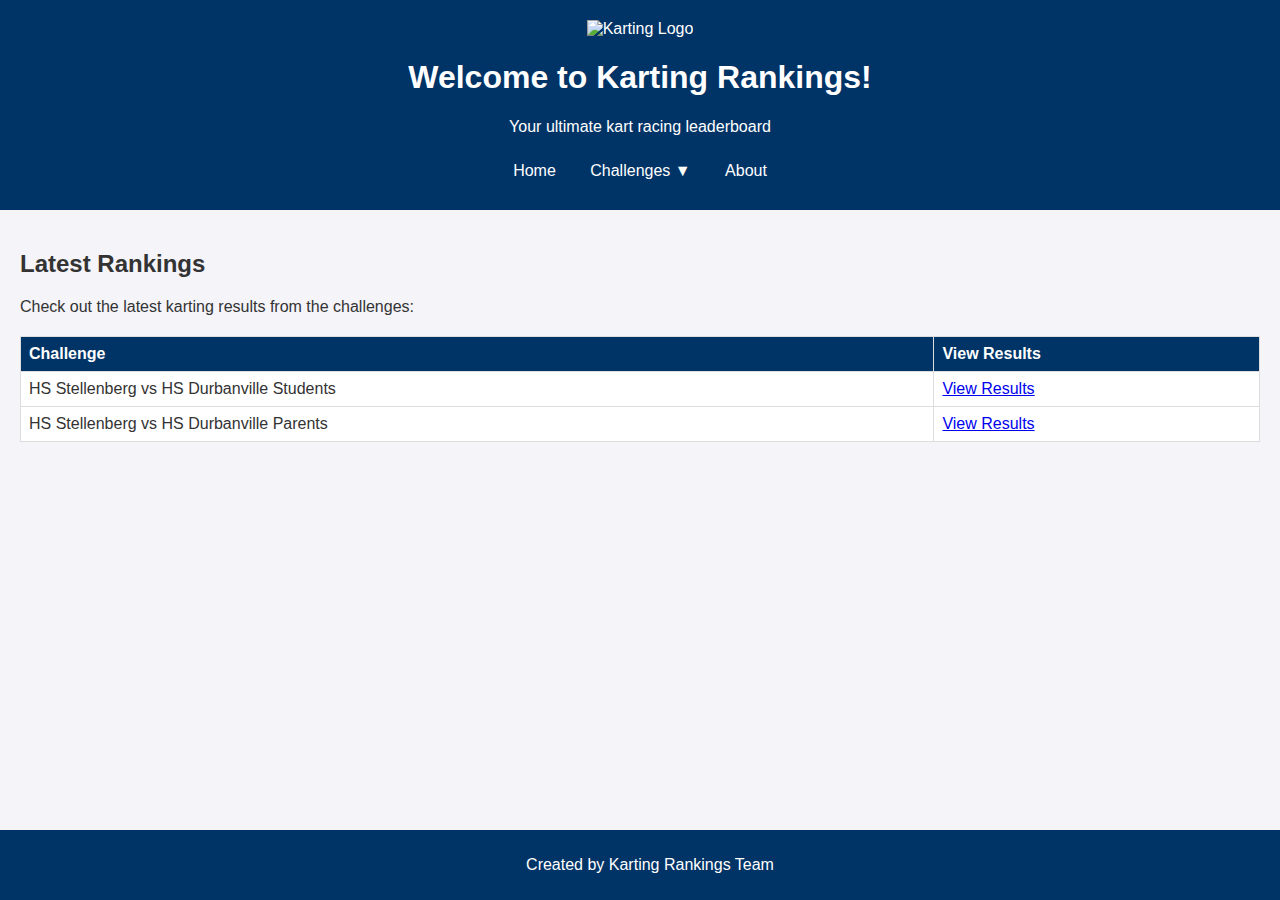
==== index.html @ 63f06634 "index page links update" ====
<!DOCTYPE html>
<html lang="en">
<head>
    <meta charset="UTF-8">
    <meta name="viewport" content="width=device-width, initial-scale=1.0">
    <title>Karting Rankings</title>
    <link rel="stylesheet" href="style.css">
</head>
<body>
    <header>
        <div class="logo">
            <img src="kart-logo.png" alt="Karting Logo">
        </div>
        <h1>Welcome to Karting Rankings!</h1>
        <p>Your ultimate kart racing leaderboard</p>
        <div id="menu-placeholder"></div>  
    </header>
    
    <section class="content">
        <h2>Latest Rankings</h2>
        <p>Check out the latest karting results from the challenges:</p>
        <table>
            <thead>
                <tr>
                    <th>Challenge</th>
                    <th>View Results</th>
                </tr>
            </thead>
            <tbody>
                <tr>
                    <td>HS Stellenberg vs HS Durbanville Students</td>
                    <td><a href="/allday-rankings/challenges/Extreme%20Go%20Karting%20-%20Tyger%20Valley/HS%20Stellenberg%20vs%20HS%20Durbanville%20Students/students.html" target="_blank" class="result-link">View Results</a></td>
                </tr>
                <tr>
                    <td>HS Stellenberg vs HS Durbanville Parents</td>
                    <td><a href="/allday-rankings/challenges/Extreme%20Go%20Karting%20-%20Tyger%20Valley/HS%20Stellenberg%20vs%20HS%20Durbanville%20Parents/parents.html" target="_blank" class="result-link">View Results</a></td>
                </tr>
                <!-- Add more rows as necessary -->
            </tbody>
        </table>
    </section>
    
    <footer>
        <p>Created by Karting Rankings Team</p>
    </footer>
    
    <script>
        fetch('menu.html')
            .then(response => response.text())
            .then(data => {
                document.getElementById('menu-placeholder').innerHTML = data;
            });
    </script>
</body>
</html>
---- style.css ----
/* Ensure the body and html take full height */
html, body {
    height: 100%;
    margin: 0;
    padding: 0;
}

body {
    font-family: Arial, sans-serif;
    background-color: #f4f4f9;
    color: #333;
    display: flex;
    flex-direction: column; /* Stack content and footer */
}

header {
    background-color: #003366;
    color: white;
    padding: 20px;
    text-align: center;
}

nav ul {
    list-style: none;
    padding: 0;
    margin: 0;
}

nav ul li {
    position: relative;
    display: inline-block;
}

nav ul li a {
    display: block;
    padding: 10px 15px;
    text-decoration: none;
    color: white;
    background-color: #003366;
}

nav ul li .dropdown-menu {
    display: none;
    position: absolute;
    top: 100%;
    left: 0;
    background-color: #003366;
    min-width: 250px;
    list-style: none;
    padding: 0;
    margin: 0;
    border-radius: 5px;
    z-index: 1000;
}

nav ul li .dropdown-menu li {
    display: block;
    position: relative;
}

nav ul li .dropdown-menu li a {
    padding: 10px 15px;
    color: white;
    display: block;
    text-decoration: none;
}

/* Style for nested dropdowns (second level) */
nav ul li .dropdown-menu .dropdown {
    position: relative;
}

nav ul li .dropdown-menu .dropdown > a::after {
    content: " ▶";
    font-size: 12px;
}

nav ul li .dropdown-menu .dropdown-menu {
    top: 0;
    left: 100%;
}

/* Show dropdown on hover */
nav ul li:hover > .dropdown-menu {
    display: block;
}

nav ul li .dropdown-menu li:hover > .dropdown-menu {
    display: block;
}

nav ul li a:hover {
    background-color: #002244;
}

section {
    padding: 20px;
    flex-grow: 1; /* Allow the section to grow and take remaining space */
}

table {
    width: 100%;
    margin-top: 20px;
    border-collapse: collapse;
    background-color: white;
}

table, th, td {
    border: 1px solid #ddd;
}

th, td {
    padding: 8px;
    text-align: left;
}

th {
    background-color: #003366;
    color: white;
}

footer {
    text-align: center;
    padding: 10px;
    background-color: #003366;
    color: white;
    position: relative;
    width: 100%;
    margin-top: 20px; /* Add space between content and footer */
}
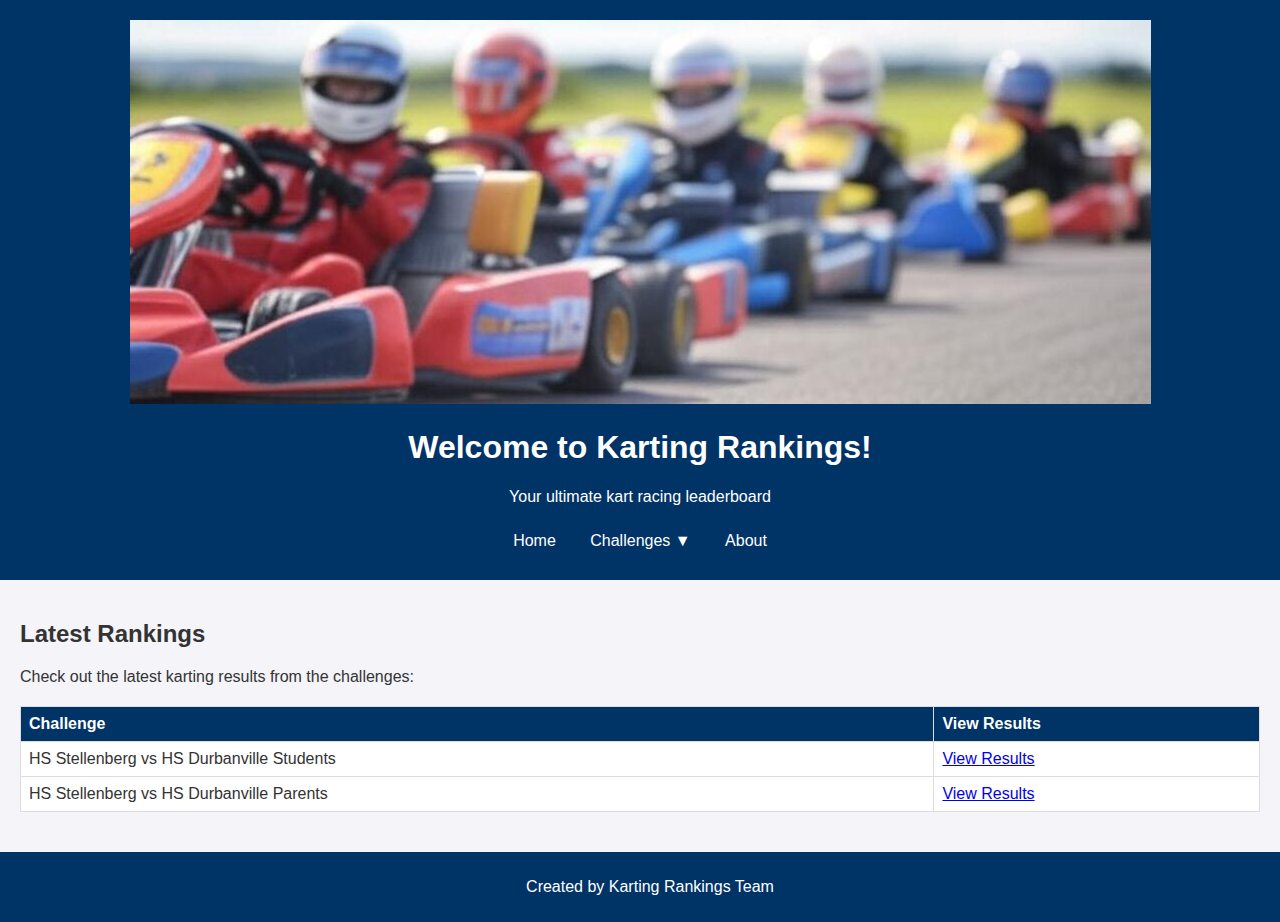
==== commit e93e2421: "banner" ====
--- a/index.html
+++ b/index.html
@@ -9,7 +9,7 @@
 <body>
     <header>
         <div class="logo">
-            <img src="kart-logo.png" alt="Karting Logo">
+            <img src="/images/kart-logo.png" alt="Karting Logo">
         </div>
         <h1>Welcome to Karting Rankings!</h1>
         <p>Your ultimate kart racing leaderboard</p>
--- a/style.css
+++ b/style.css
@@ -11,6 +11,7 @@
     color: #333;
     display: flex;
     flex-direction: column; /* Stack content and footer */
+    overflow-x: hidden; /* Prevent horizontal overflow */
 }
 
 header {
@@ -39,6 +40,7 @@
     background-color: #003366;
 }
 
+/* Desktop-specific dropdown menu styles */
 nav ul li .dropdown-menu {
     display: none;
     position: absolute;
@@ -51,6 +53,7 @@
     margin: 0;
     border-radius: 5px;
     z-index: 1000;
+    box-sizing: border-box;
 }
 
 nav ul li .dropdown-menu li {
@@ -80,17 +83,57 @@
     left: 100%;
 }
 
-/* Show dropdown on hover */
-nav ul li:hover > .dropdown-menu {
-    display: block;
+/* Show dropdown on hover (Desktop) */
+@media (min-width: 769px) {
+    nav ul li:hover > .dropdown-menu {
+        display: block;
+    }
+
+    nav ul li .dropdown-menu li:hover > .dropdown-menu {
+        display: block;
+    }
+
+    nav ul li a:hover {
+        background-color: #002244;
+    }
 }
 
-nav ul li .dropdown-menu li:hover > .dropdown-menu {
-    display: block;
-}
+/* Mobile adjustments */
+@media (max-width: 768px) {
+    nav ul li {
+        display: block; /* Stack items on smaller screens */
+        width: 100%;
+    }
 
-nav ul li a:hover {
-    background-color: #002244;
+    nav ul li a {
+        padding: 15px;
+        width: 100%;
+        box-sizing: border-box;
+    }
+
+    nav ul li .dropdown-menu {
+        position: static;
+        width: 100%;
+    }
+
+    nav ul li .dropdown-menu li a {
+        padding: 10px;
+    }
+
+    table {
+        width: 100%;
+        overflow-x: auto;
+        display: block; /* Make the table scrollable on small screens */
+    }
+
+    th, td {
+        white-space: nowrap; /* Prevent text from wrapping */
+    }
+
+    footer {
+        padding: 10px;
+        font-size: 0.9em; /* Adjust footer text for smaller screens */
+    }
 }
 
 section {
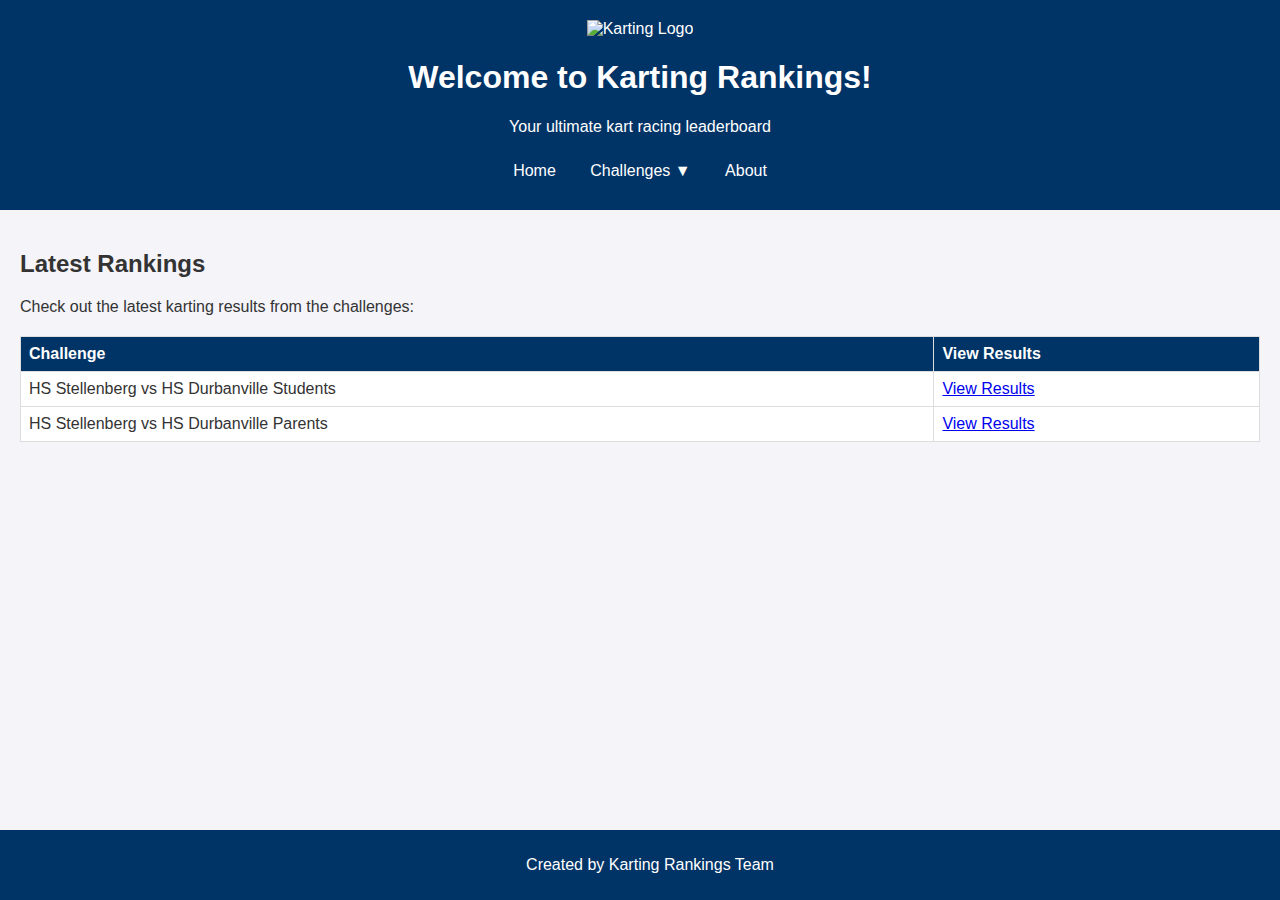
==== commit ae0debef: "image fix" ====
--- a/index.html
+++ b/index.html
@@ -9,7 +9,7 @@
 <body>
     <header>
         <div class="logo">
-            <img src="/images/kart-logo.png" alt="Karting Logo">
+            <img src="/allday-rankings/images/kart-logo.png" alt="Karting Logo">
         </div>
         <h1>Welcome to Karting Rankings!</h1>
         <p>Your ultimate kart racing leaderboard</p>
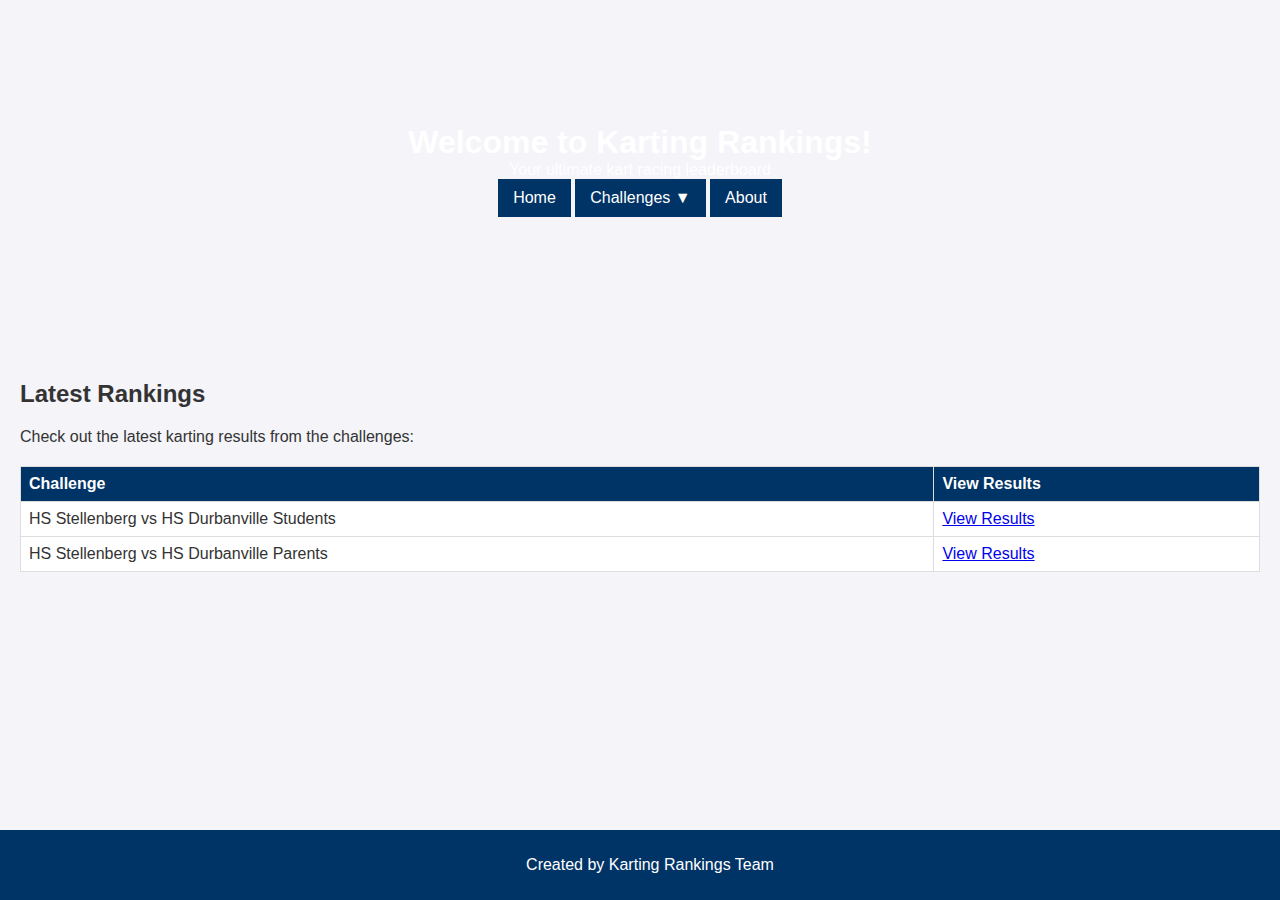
==== commit 47d9e615: "banner image" ====
--- a/index.html
+++ b/index.html
@@ -8,9 +8,6 @@
 </head>
 <body>
     <header>
-        <div class="logo">
-            <img src="/allday-rankings/images/kart-logo.png" alt="Karting Logo">
-        </div>
         <h1>Welcome to Karting Rankings!</h1>
         <p>Your ultimate kart racing leaderboard</p>
         <div id="menu-placeholder"></div>  
--- a/style.css
+++ b/style.css
@@ -15,10 +15,26 @@
 }
 
 header {
-    background-color: #003366;
+    background-image: url('/allday-rankings/images/kart-logo.png');
+    background-size: cover; /* Make sure the image covers the entire header */
+    background-position: center; /* Center the image */
+    background-repeat: no-repeat; /* Prevent image repetition */
+    height: 300px; /* Adjust height based on your design preference */
     color: white;
+    display: flex;
+    flex-direction: column;
+    justify-content: center;
+    align-items: center;
+    text-align: center;
     padding: 20px;
-    text-align: center;
+}
+
+header h1, header p {
+    margin: 0;
+}
+
+header .logo {
+    display: none; /* Remove the logo from the header if it's no longer needed */
 }
 
 nav ul {
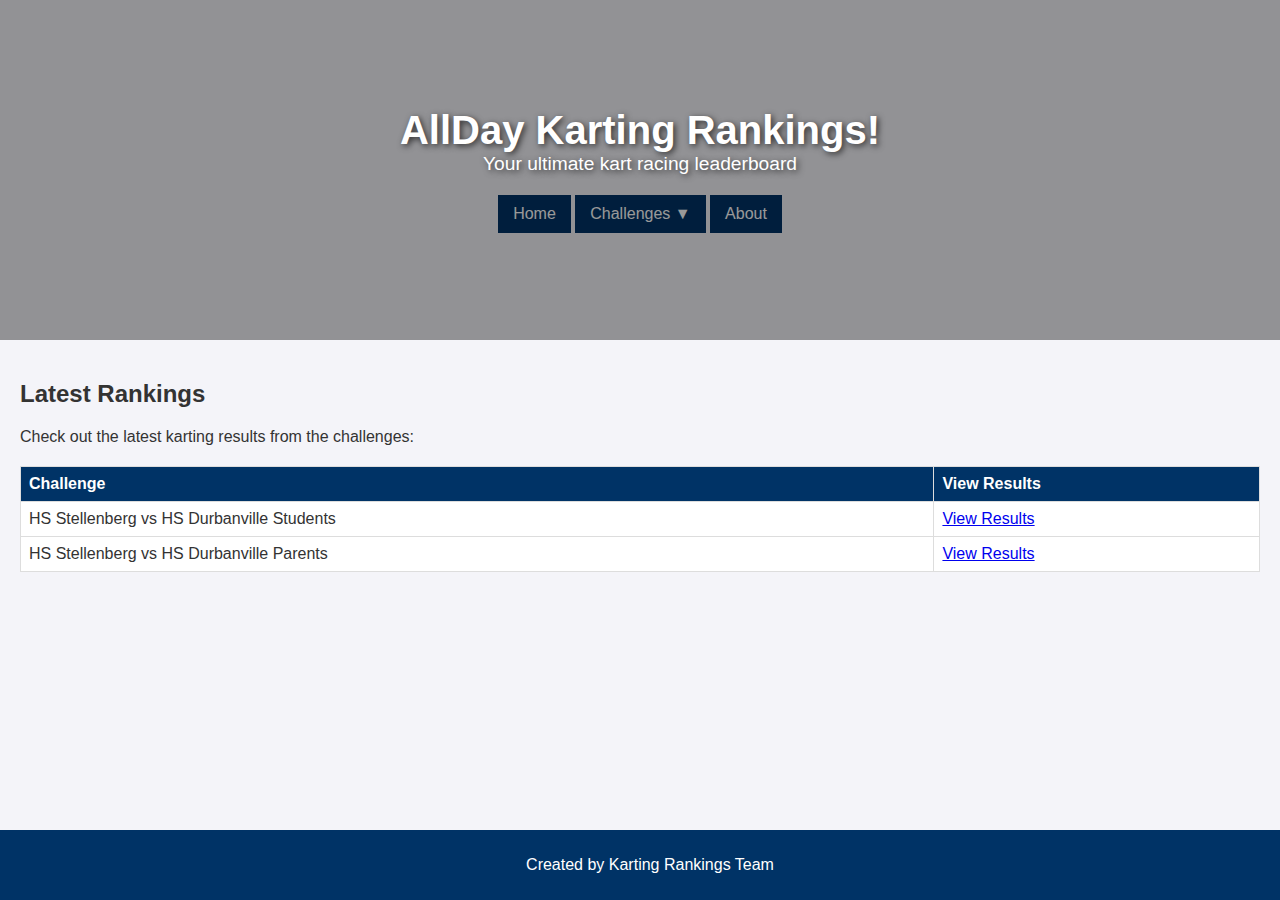
==== commit 4f9ff9c8: "header style change" ====
--- a/index.html
+++ b/index.html
@@ -8,7 +8,7 @@
 </head>
 <body>
     <header>
-        <h1>Welcome to Karting Rankings!</h1>
+        <h1>AllDay Karting Rankings!</h1>
         <p>Your ultimate kart racing leaderboard</p>
         <div id="menu-placeholder"></div>  
     </header>
--- a/style.css
+++ b/style.css
@@ -11,16 +11,15 @@
     color: #333;
     display: flex;
     flex-direction: column; /* Stack content and footer */
-    overflow-x: hidden; /* Prevent horizontal overflow */
 }
 
 header {
-    background-image: url('/allday-rankings/images/kart-logo.png');
-    background-size: cover; /* Make sure the image covers the entire header */
-    background-position: center; /* Center the image */
-    background-repeat: no-repeat; /* Prevent image repetition */
-    height: 300px; /* Adjust height based on your design preference */
-    color: white;
+    background-image: url('kart-logo.png');
+    background-size: cover;
+    background-position: center;
+    background-repeat: no-repeat;
+    height: 300px; /* Adjust based on your design preference */
+    position: relative; /* Needed for overlay */
     display: flex;
     flex-direction: column;
     justify-content: center;
@@ -29,12 +28,38 @@
     padding: 20px;
 }
 
+/* Add a semi-transparent overlay to improve text visibility */
+header::before {
+    content: '';
+    position: absolute;
+    top: 0;
+    left: 0;
+    width: 100%;
+    height: 100%;
+    background-color: rgba(0, 0, 0, 0.4); /* Darken the background */
+    z-index: 1; /* Place the overlay below text */
+}
+
 header h1, header p {
     margin: 0;
-}
-
-header .logo {
-    display: none; /* Remove the logo from the header if it's no longer needed */
+    color: white; /* Make the text white for better contrast */
+    z-index: 2; /* Ensure text is on top of the overlay */
+    text-shadow: 2px 2px 6px rgba(0, 0, 0, 0.7); /* Add subtle text shadow */
+}
+
+/* Optional: Increase font size for better readability */
+header h1 {
+    font-size: 2.5em;
+    font-weight: bold;
+}
+
+header p {
+    font-size: 1.2em;
+}
+
+/* Placeholder for dynamic menu content */
+#menu-placeholder {
+    margin-top: 20px;
 }
 
 nav ul {
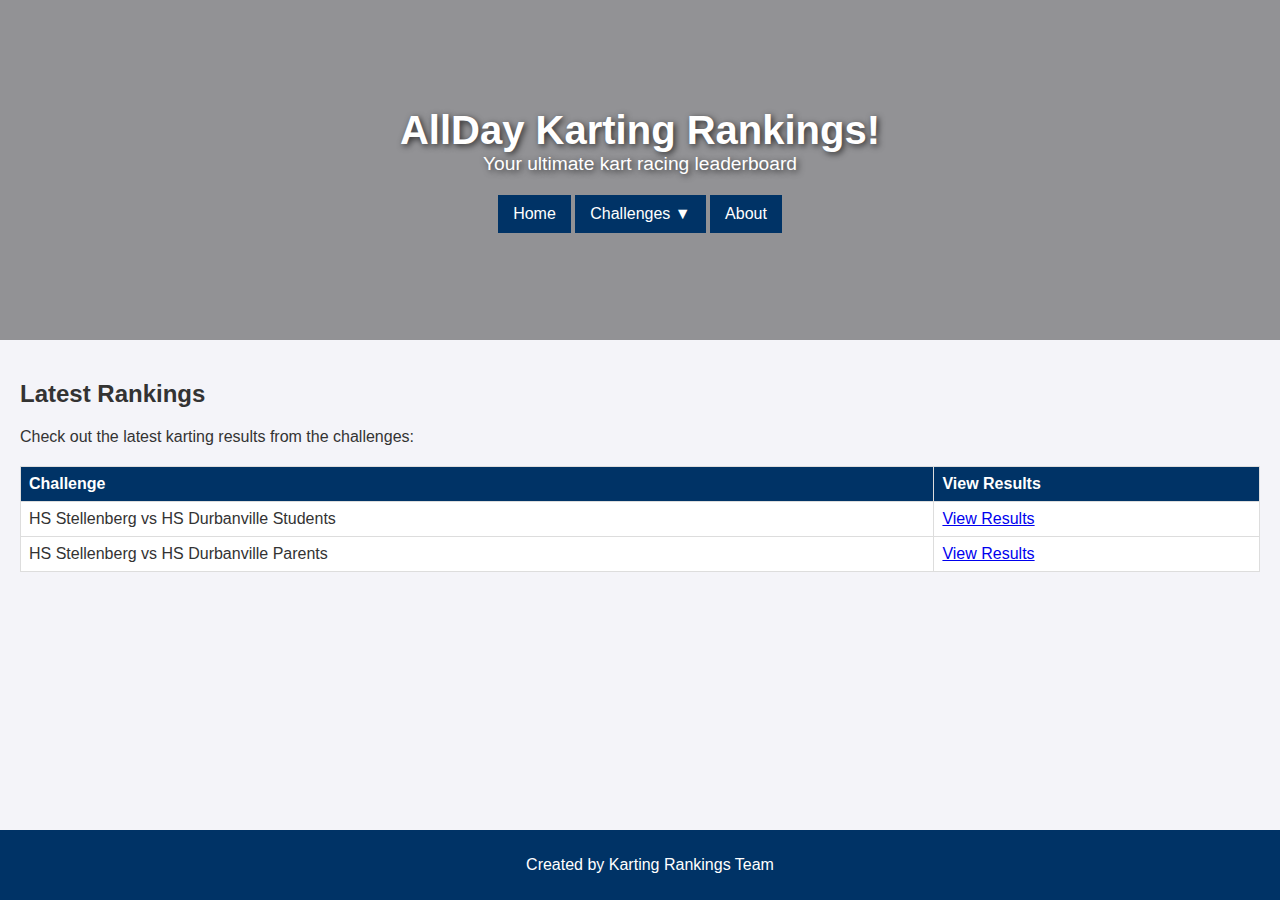
==== commit a22492d9: "mobile menu fix" ====
--- a/index.html
+++ b/index.html
@@ -48,5 +48,18 @@
                 document.getElementById('menu-placeholder').innerHTML = data;
             });
     </script>
+	<script>
+	    // Toggle dropdown on mobile when menu item is clicked
+	    document.querySelectorAll('nav ul li').forEach(function(item) {
+	        item.addEventListener('click', function(event) {
+	            // Toggle active class to show/hide the dropdown
+	            if (item.classList.contains('dropdown')) {
+	                item.classList.toggle('active');
+	                // Prevent clicking on the link itself from navigating
+	                event.preventDefault();
+	            }
+	        });
+	    });
+	</script>
 </body>
 </html>
--- a/style.css
+++ b/style.css
@@ -14,7 +14,7 @@
 }
 
 header {
-    background-image: url('kart-logo.png');
+    background-image: url('/allday-rankings/images/kart-logo.png');
     background-size: cover;
     background-position: center;
     background-repeat: no-repeat;
@@ -26,6 +26,7 @@
     align-items: center;
     text-align: center;
     padding: 20px;
+    z-index: 2; /* Ensure header is above other content */
 }
 
 /* Add a semi-transparent overlay to improve text visibility */
@@ -37,13 +38,14 @@
     width: 100%;
     height: 100%;
     background-color: rgba(0, 0, 0, 0.4); /* Darken the background */
-    z-index: 1; /* Place the overlay below text */
-}
-
+    z-index: 1; /* Ensure overlay stays below text */
+}
+
+/* Text Styling */
 header h1, header p {
     margin: 0;
     color: white; /* Make the text white for better contrast */
-    z-index: 2; /* Ensure text is on top of the overlay */
+    z-index: 3; /* Ensure text is on top of the overlay */
     text-shadow: 2px 2px 6px rgba(0, 0, 0, 0.7); /* Add subtle text shadow */
 }
 
@@ -71,6 +73,7 @@
 nav ul li {
     position: relative;
     display: inline-block;
+    z-index: 10; /* Ensure menu is clickable */
 }
 
 nav ul li a {
@@ -155,20 +158,21 @@
     nav ul li .dropdown-menu {
         position: static;
         width: 100%;
+        display: none; /* Hide the dropdown menu initially */
     }
 
     nav ul li .dropdown-menu li a {
         padding: 10px;
     }
 
-    table {
-        width: 100%;
-        overflow-x: auto;
-        display: block; /* Make the table scrollable on small screens */
-    }
-
-    th, td {
-        white-space: nowrap; /* Prevent text from wrapping */
+    /* Toggle the visibility of dropdown on click */
+    nav ul li.active .dropdown-menu {
+        display: block; /* Show dropdown menu */
+    }
+
+    /* Nested dropdowns */
+    nav ul li .dropdown-menu .dropdown.active > .dropdown-menu {
+        display: block;
     }
 
     footer {
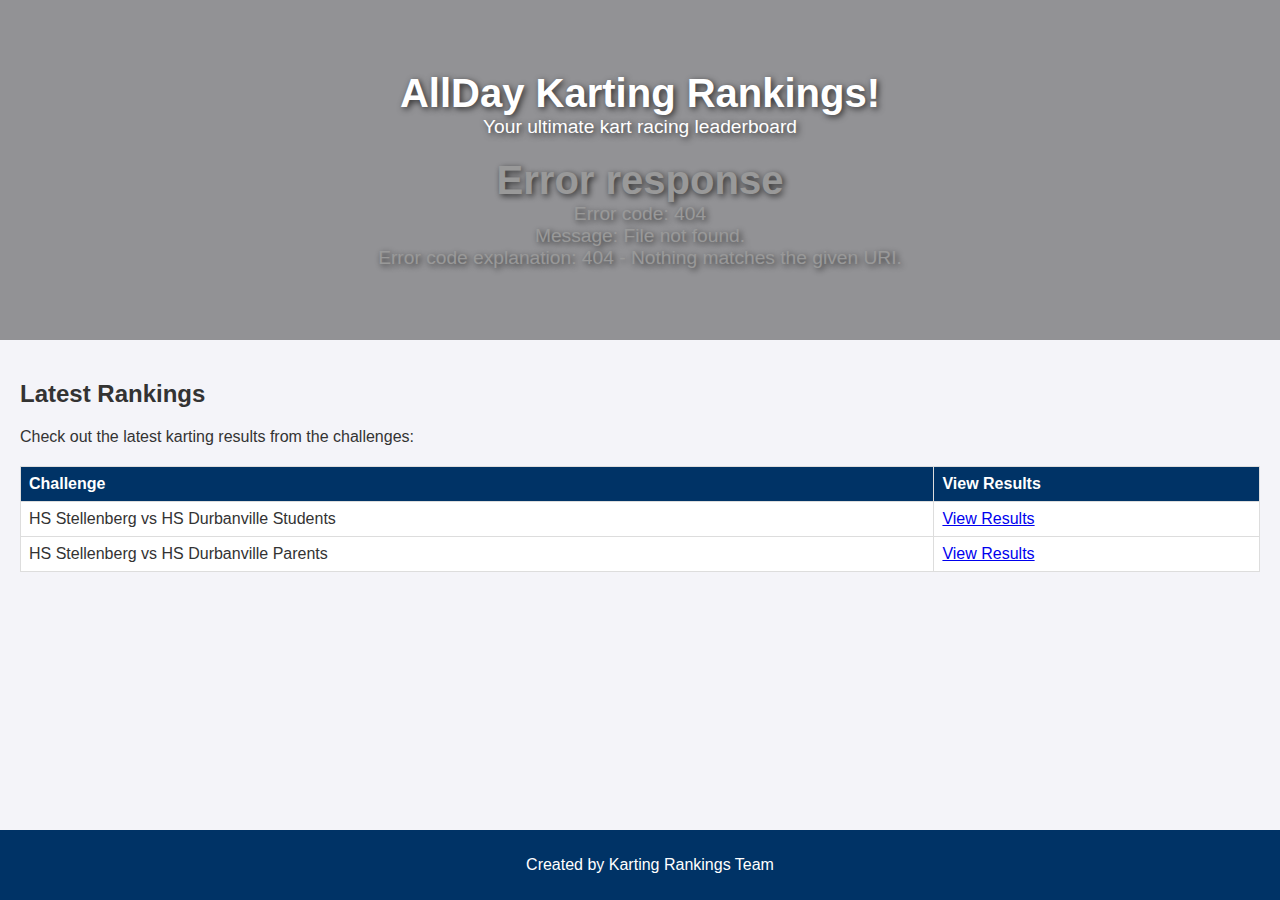
==== commit 1bc08aaf: "menu fix for mobile" ====
--- a/index.html
+++ b/index.html
@@ -1,3 +1,4 @@
+<!-- index.html -->
 <!DOCTYPE html>
 <html lang="en">
 <head>
@@ -41,25 +42,25 @@
         <p>Created by Karting Rankings Team</p>
     </footer>
     
-    <script>
-        fetch('menu.html')
-            .then(response => response.text())
-            .then(data => {
-                document.getElementById('menu-placeholder').innerHTML = data;
-            });
-    </script>
 	<script>
-	    // Toggle dropdown on mobile when menu item is clicked
-	    document.querySelectorAll('nav ul li').forEach(function(item) {
-	        item.addEventListener('click', function(event) {
-	            // Toggle active class to show/hide the dropdown
-	            if (item.classList.contains('dropdown')) {
-	                item.classList.toggle('active');
-	                // Prevent clicking on the link itself from navigating
-	                event.preventDefault();
-	            }
+	    // Load the menu dynamically
+	    fetch('/allday-rankings/menu.html')
+	        .then(response => response.text())
+	        .then(data => {
+	            document.getElementById('menu-placeholder').innerHTML = data;
+
+	            // Now add event listeners after the menu is loaded
+	            document.querySelectorAll("nav ul li.dropdown > a").forEach(function (item) {
+	                item.addEventListener("click", function (event) {
+	                    if (window.innerWidth <= 768) { // Mobile mode
+	                        event.preventDefault(); // Prevent navigation
+	                        let parentLi = item.parentElement;
+	                        parentLi.classList.toggle("active"); // Toggle 'active' class to show submenu
+	                    }
+	                });
+	            });
 	        });
-	    });
 	</script>
+
 </body>
 </html>
--- a/style.css
+++ b/style.css
@@ -156,28 +156,22 @@
     }
 
     nav ul li .dropdown-menu {
+        display: none; /* Hide the dropdown menu initially */
         position: static;
         width: 100%;
-        display: none; /* Hide the dropdown menu initially */
-    }
+    }
+
+	nav ul li.active > .dropdown-menu {
+	    display: block !important;
+	}
 
     nav ul li .dropdown-menu li a {
         padding: 10px;
-    }
-
-    /* Toggle the visibility of dropdown on click */
-    nav ul li.active .dropdown-menu {
-        display: block; /* Show dropdown menu */
     }
 
     /* Nested dropdowns */
     nav ul li .dropdown-menu .dropdown.active > .dropdown-menu {
         display: block;
-    }
-
-    footer {
-        padding: 10px;
-        font-size: 0.9em; /* Adjust footer text for smaller screens */
     }
 }
 
